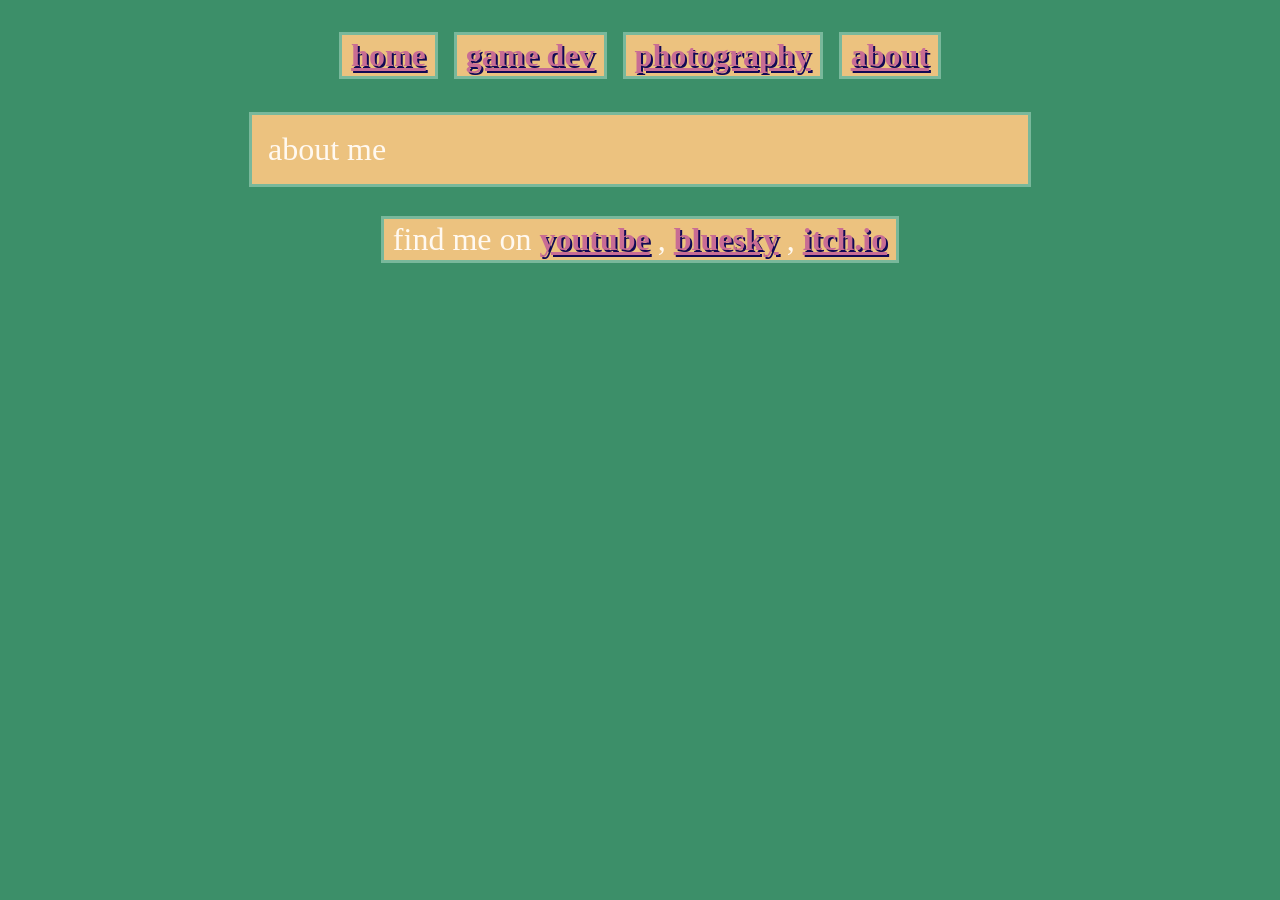
==== about.html @ cdb2bfaf "first website iteration" ====
<!DOCTYPE html>
<html lang="en">
<head > 
	<title> about </title>
	<link rel="stylesheet" href="style.css">
</head >
<body>
<div class="top-nav">
	<div class="window">
		<a href="index.html">home</a>
	</div>
	<div class="window">
		<a href="gamedev.html">game dev</a>
	</div>
	<div class="window">
		<a href="photography.html">photography</a>
	</div>
	<div class="window">
		<a href="about.html">about</a>
	</div>
</div>
<div id="container">
	<section class="info">
	<div style="padding: 1px"</div>
	<div class ="window" style="padding: 16px">
		about me
	</section>
</div>
<section class="bottom-socials">
	<div class="window">
		find me on
		<a href="https://www.youtube.com/@mydoglivesonthemoon">youtube</a>
		,
		<a href="https://www.youtube.com/@mydoglivesonthemoon">bluesky</a>
		,
		<a href="https://www.youtube.com/@mydoglivesonthemoon">itch.io</a>
	</div>
</section>	
<body>
</html>
---- style.css ----
@font-face {
  font-family:"PixelOperator";
  src: url(file:///C:/Users/owalp/Desktop/Game%20Dev/Website/owalpo.github.com/PixelOperator.ttf) format('truetype');
  font-weight: normal;
  font-style: normal;
}

.top-nav {
  width:fit-content;
  display:flex;
  justify-content:center;
  font-size:32px;
  margin-top:24px;
  margin-left:auto;
  margin-right:auto
}
.welcome{
	width:700px;
	margin:16px auto auto;
	font-size:32px;
	padding:-0px 17px;
	font-family:PixelOperator}
	
.info {
	width:800px;margin:16px auto auto;font-size:32px;padding:0 17px}
.innergrid {
	display:flex;
	flex-direction:column;
	justify-content:center;
	align-items: center;
	text-align: center;
	min-height: 300px;
	background-color:#ECC27F;
	border-color:#79B89B;
	border-style:solid;
	margin:8px;
	padding:2px 9px;
	}
.header{
	display:flex;
	flex-direction:column;
	justify-content: center;
	align-items: center;
	width: 100%;
	height: 500px;
	overflow:hidden;
	background-color:#ECC27F;
	border-color:#79B89B;
	border-style:solid;
	margin:8px;
	padding:2px 9px;
	background-size:24px;
	background-blend-mode:soft-light;
}
.header img{
	width: 100%;
	height: 100%;
	object-fit: cover;
	border-style: solid;
}
.bottom-socials{
	width:fit-content;
	display:flex;
	justify-content:center;
	font-size:32px;
	margin:12px auto auto}
.grid-container {
	display: grid;
	grid-template-columns: repeat(2, 1fr);
	gap: 20px;
	background-color:#ECC27F;
	border-color:#79B89B;
	border-style:solid;
	width:800px;
	margin:16px auto auto;
	font-size:24px;
	padding:0 17px
	}

.window {
  font-family: PixelOperator;
  background-color:#ECC27F;
  border-color:#79B89B;
  border-style:solid;
  margin:8px;
  padding:2px 9px;
  background-size:24px;
  background-blend-mode:soft-light;
}
.windownobg {
  background-color:#08000c;
  border-color:#ccc;
  border-style:solid;
  margin:8px;
  padding:2px 9px
}
a:link,
a:visited {
  color:#C86C94;
  font-weight:600;
  text-shadow:2px 2px 0px #110955
}
.gilded {
  color:#e942d3;
  font-weight:700;
  text-shadow:2px 2px 0px #46063d
}
.gold {
  color:#d6ce5a;
  font-weight:700;
  text-shadow:2px 2px 0px #312e04
}
.computer {
  color:#6589f5;
  font-weight:700;
  outline-color:#ccc;
  outline-width:2px;
  text-shadow:2px 2px 0px #162a68
}
.safe {
  color:#3ef13e;
  font-weight:700;
  text-shadow:2px 2px 0px #043b04
}
.scary {
  color:#f13e3e;
  font-weight:700;
  text-shadow:2px 2px 0px #3b0404
}
.subtext {
  font-weight:lighter;
  font-style:italic;
  font-size:16px
}
.underline {
  text-decoration:underline
}
html {
  background:#3C8F69;
  background-attachment:fixed
}
body {
  font-family:PixelOperator;
  color:#FFF9F1
}
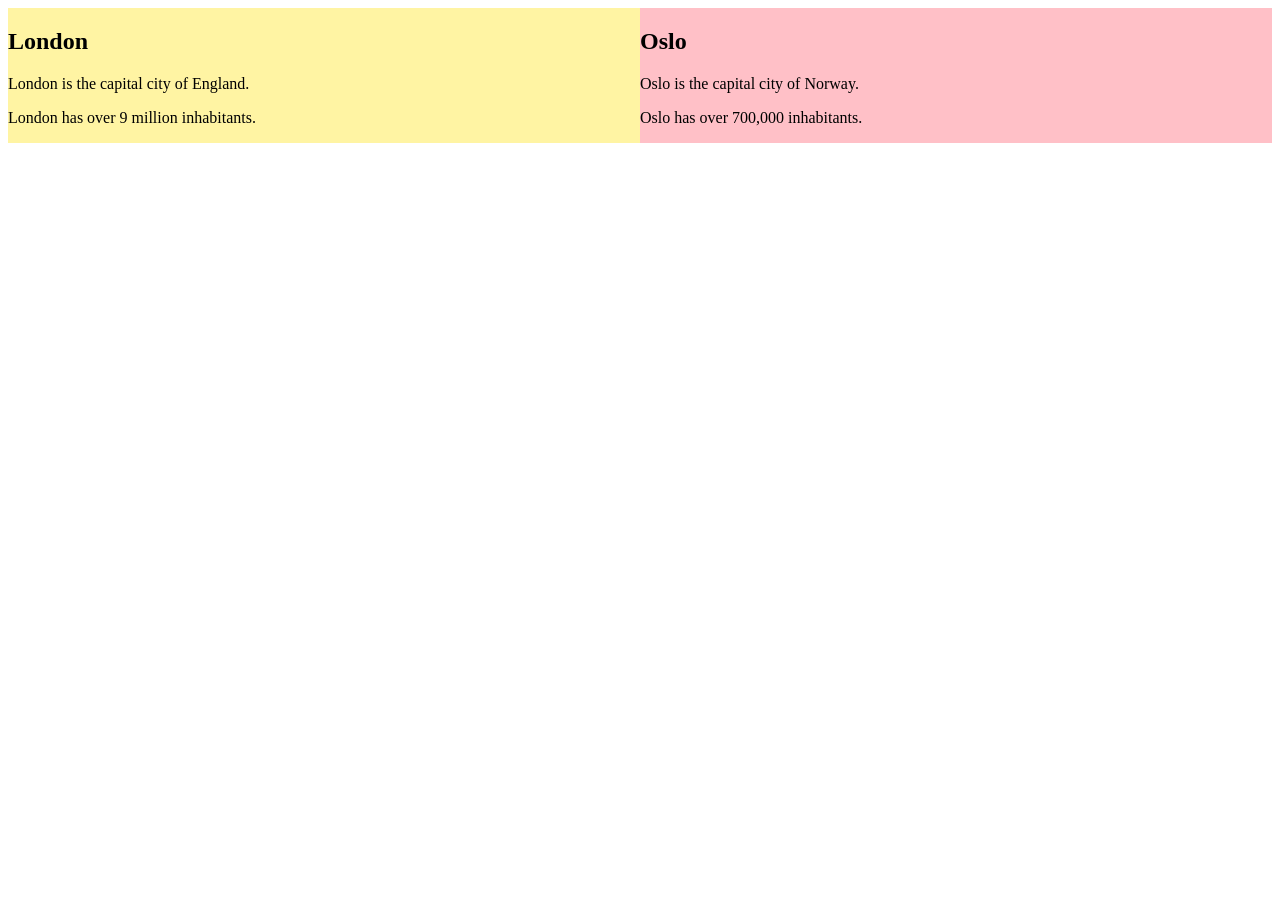
==== commit 9c447647: "iteration 4.0" ====
--- a/about.html
+++ b/about.html
@@ -1,40 +1,32 @@
 <!DOCTYPE html>
-<html lang="en">
-<head > 
-	<title> about </title>
-	<link rel="stylesheet" href="style.css">
-</head >
+<html>
+<style>
+div.mycontainer {
+  width:100%;
+  overflow:auto;
+}
+div.mycontainer div {
+  width:50%;  
+  float:left;
+}
+</style>
 <body>
-<div class="top-nav">
-	<div class="window">
-		<a href="index.html">home</a>
-	</div>
-	<div class="window">
-		<a href="gamedev.html">game dev</a>
-	</div>
-	<div class="window">
-		<a href="photography.html">photography</a>
-	</div>
-	<div class="window">
-		<a href="about.html">about</a>
-	</div>
+
+<div class="mycontainer">
+
+  <div style="background-color:#FFF4A3;">
+    <h2>London</h2>
+    <p>London is the capital city of England.</p>
+    <p>London has over 9 million inhabitants.</p>
+  </div>
+  
+  <div style="background-color:#FFC0C7;">
+    <h2>Oslo</h2>
+    <p>Oslo is the capital city of Norway.</p>
+    <p>Oslo has over 700,000 inhabitants.</p>
+  </div>
+
 </div>
-<div id="container">
-	<section class="info">
-	<div style="padding: 1px"</div>
-	<div class ="window" style="padding: 16px">
-		about me
-	</section>
-</div>
-<section class="bottom-socials">
-	<div class="window">
-		find me on
-		<a href="https://www.youtube.com/@mydoglivesonthemoon">youtube</a>
-		,
-		<a href="https://www.youtube.com/@mydoglivesonthemoon">bluesky</a>
-		,
-		<a href="https://www.youtube.com/@mydoglivesonthemoon">itch.io</a>
-	</div>
-</section>	
-<body>
+
+</body>
 </html>
